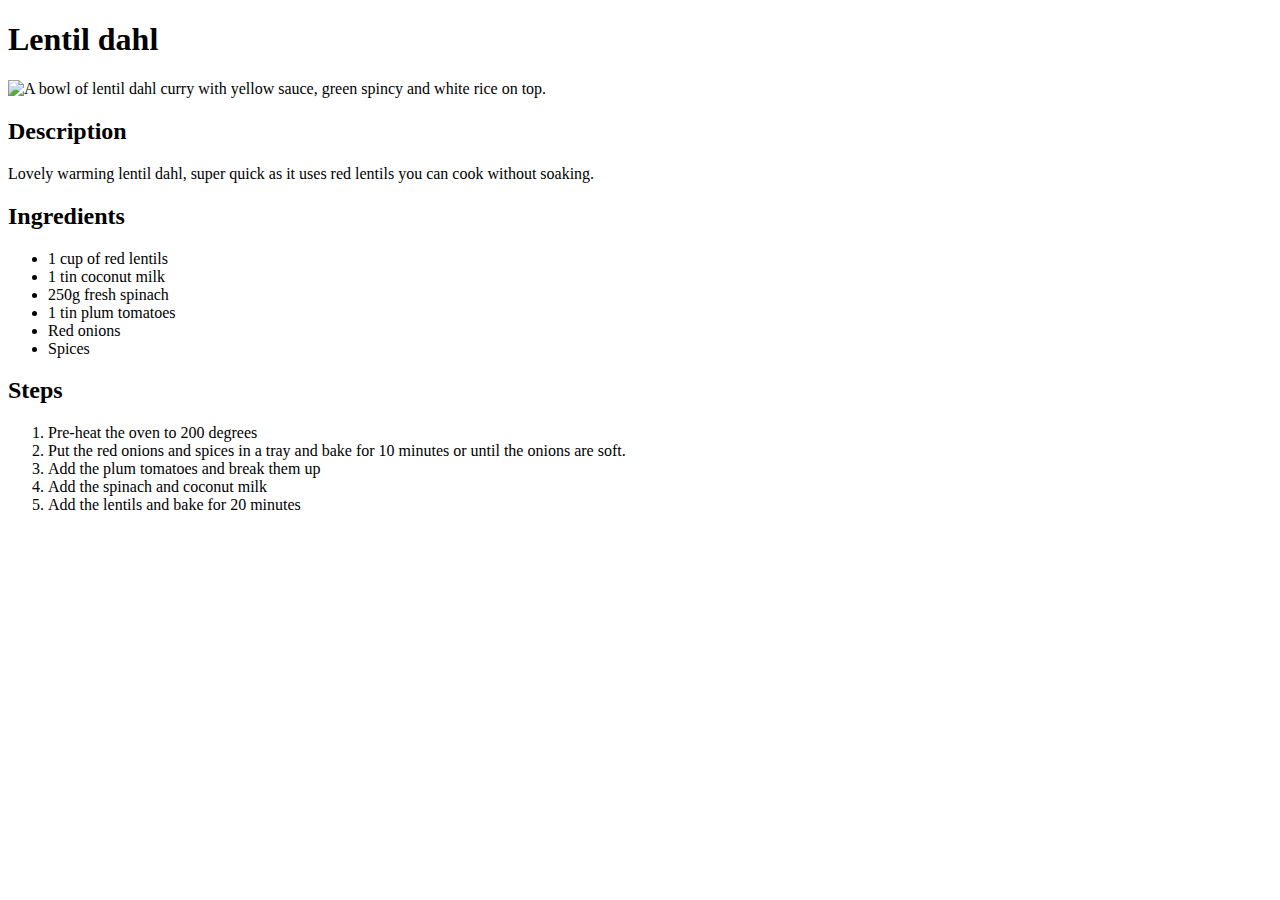
==== recipes/lentil-dahl.html @ bd78d557 "Create directory structure and add first pages" ====
<!DOCTYPE html>
<html>
    <head>
        <meta charset="UTF-8">
        <title>Lenti Dahl | Odin recipes</title>
    </head>
    <body>
        <h1>Lentil dahl</h1>
        <img src="https://annajones.imgix.net/recipes/dhal-with-crispy-sweet-potato-and-quick-coconut-chutney-2/sweet_potato_dhal_for_web.jpg" alt="A bowl of lentil dahl curry with yellow sauce, green spincy and white rice on top." height="310" width="310">
        <h2>Description</h2>
        <p>
            Lovely warming lentil dahl, super quick as it uses red lentils you can cook without soaking.
        </p>
        <h2>Ingredients</h2>
        <ul>
            <li>1 cup of red lentils</li>
            <li>1 tin coconut milk</li>
            <li>250g fresh spinach</li>
            <li>1 tin plum tomatoes</li>
            <li>Red onions</li>
            <li>Spices</li>
        </ul>
        <h2>Steps</h2>
        <ol>
            <li>Pre-heat the oven to 200 degrees</li>
            <li>Put the red onions and spices in a tray and bake for 10 minutes or until the onions are soft.</li>
            <li>Add the plum tomatoes and break them up</li>
            <li>Add the spinach and coconut milk</li>
            <li>Add the lentils and bake for 20 minutes</li>
        </ol>
    </body>
</html>
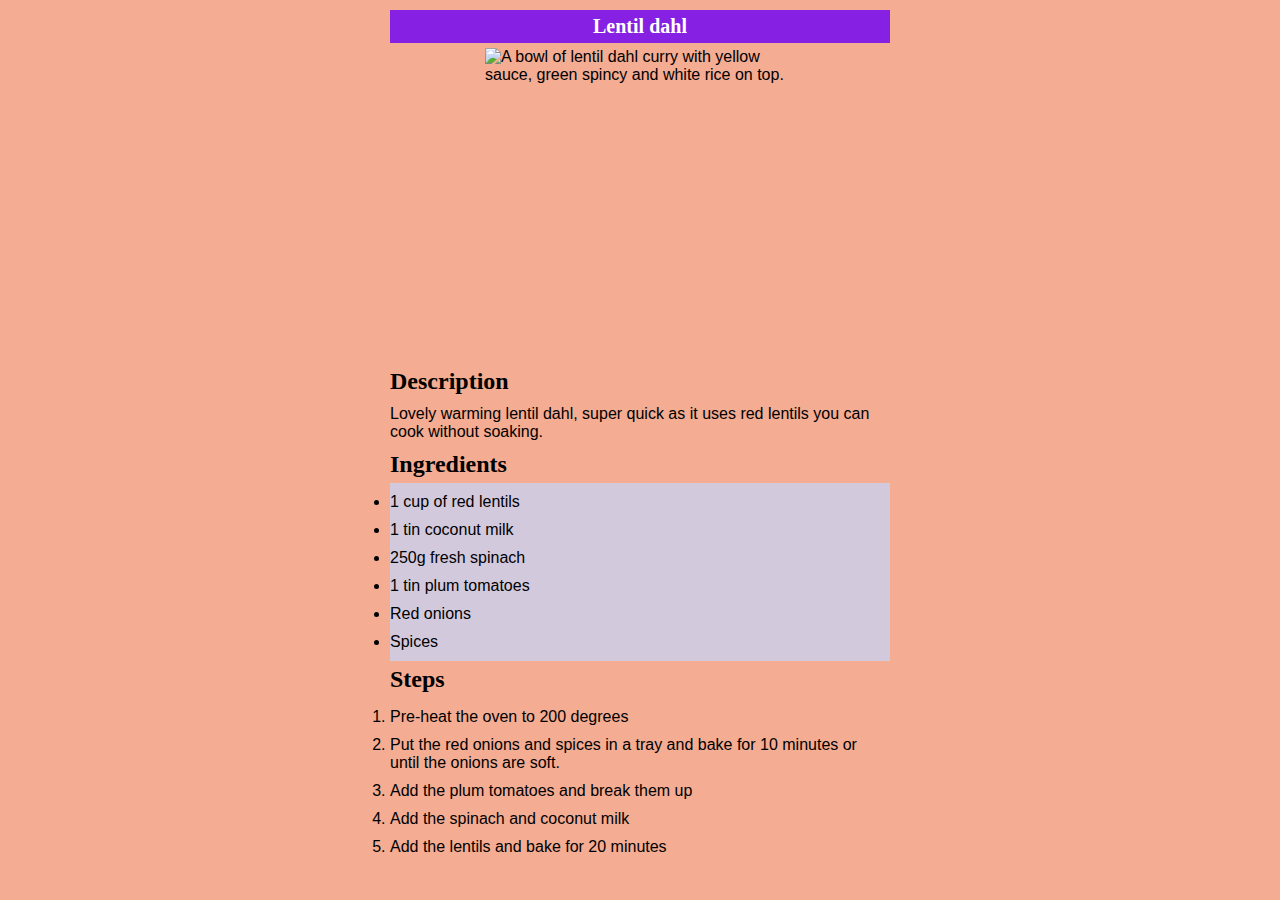
==== commit 2b7b8bfb: "Add page colour, max width, serif font for heading" ====
--- a/recipes/lentil-dahl.html
+++ b/recipes/lentil-dahl.html
@@ -2,7 +2,9 @@
 <html>
     <head>
         <meta charset="UTF-8">
+        <meta name="viewport" content="width=device-width, initial-scale=1.0">
         <title>Lenti Dahl | Odin recipes</title>
+        <link rel="stylesheet" href="../styles.css">
     </head>
     <body>
         <h1>Lentil dahl</h1>
--- a/styles.css
+++ b/styles.css
@@ -0,0 +1,32 @@
+* {
+    font-family:"Trebuchet MS", "Verdana", sans-serif;
+    max-width: 500px;
+    margin: auto;
+    padding: 5px 0;
+}
+
+body {
+    background-color: rgb(244, 172, 146);
+}
+
+h1 {
+    font-size: 20px;
+    font-weight: 800;
+    background-color: rgb(134, 33, 228);
+    color: white;
+    text-align: center;
+}
+
+h1, h2 {
+    font-family: "Garamond";
+}
+
+ul {
+    background-color: rgb(211, 201, 221);
+    color: black;
+}
+
+img {
+    display: block;
+    margin: auto;
+}
